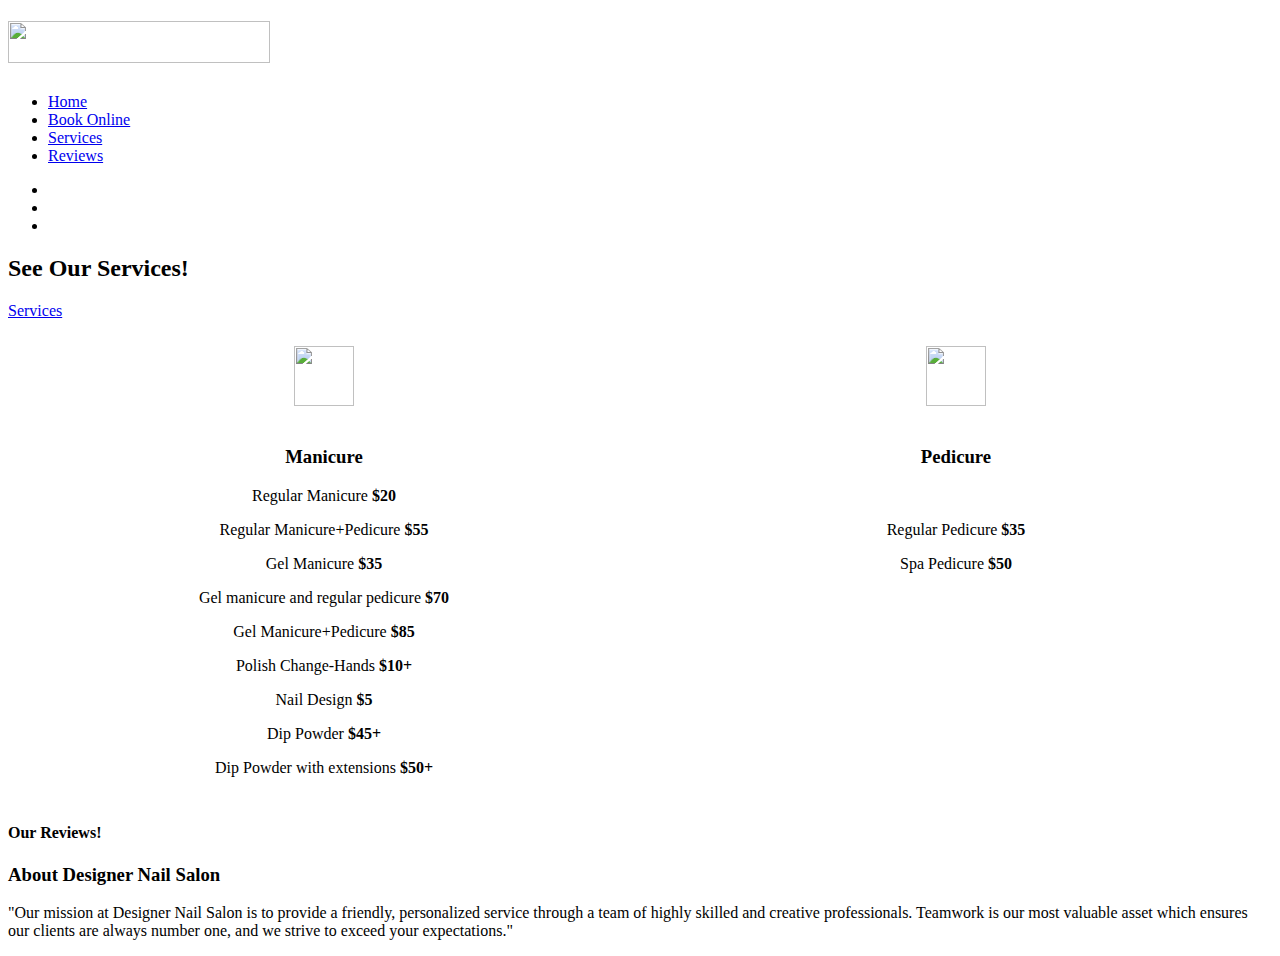
==== src/main/webapp/services.html @ b19f7799 "open new pafe for booking" ====
<!DOCTYPE html>
<html lang="en">
   <head>
      <title>Services</title>
      <meta charset="utf-8">
      <meta name="viewport" content="width=device-width, initial-scale=1.0">
      <link rel="shortcut icon" type="image/jpg" href="images/favicon_img.jpg">
      <link rel="stylesheet" href="https://fonts.googleapis.com/css?family=Poppins:200,300,400,700,900|Display+Playfair:200,300,400,700">
      <link rel="stylesheet" href="fonts/icomoon/style.css">
      <link rel="stylesheet" href="css/bootstrap.min.css">
      <link rel="stylesheet" href="css/my.css">
      <link rel="stylesheet" href="css/magnific-popup.css">
      <link rel="stylesheet" href="css/jquery-ui.css">
      <link rel="stylesheet" href="css/owl.carousel.min.css">
      <link rel="stylesheet" href="css/owl.theme.default.min.css">
      <link rel="stylesheet" href="css/bootstrap-datepicker.css">
      <link rel="stylesheet" href="fonts/flaticon/font/flaticon.css">
      <link rel="stylesheet" href="https://cdn.jsdelivr.net/npm/mediaelement@4.2.7/build/mediaelementplayer.min.css">
      <link rel="stylesheet" href="css/aos.css">
      <link rel="stylesheet" href="css/style.css">
      <style>
      	 .es-header-write-review-button {
      	 	color: black!important;
      	 	font-weight: 500!important;
      	 }
         .priceMenu-container {
            display: flex; 
            flex-direction: row;
         }
         .priceMenu-mani, .priceMenu-pedi {
            width: 49%; 
            padding: 10px;
         }
         @media (max-width: 767px) {
            .logo_img{
               margin-left: 0!important;
            }
            .priceMenu-container {
               flex-direction: column;
            }
            .priceMenu-mani, .priceMenu-pedi {
               width: 100%;
            }
         }
      </style>
   </head>
   <body>
      <div class="site-wrap">
         <div class="site-mobile-menu">
            <div class="site-mobile-menu-header">
               <div class="site-mobile-menu-close mt-3">
                  <span class="icon-close2 js-menu-toggle"></span>
               </div>
            </div>
            <div class="site-mobile-menu-body"></div>
         </div>
         <header class="site-navbar py-1" role="banner">
            <div class="navstick container-fluid">
               <div class="row align-items-center">
                  <div class="col-6 col-xl-2" data-aos="fade-down">
                     <h1 class="mb-0"><a href="index.html" class="text-black h2 mb-0"><img class="logo_img" height="42px" width="262px" src="images/imageedit_13_3337259586.png" alt=""></a></h1>
                  </div>
                  <div class="col-10 col-md-8 d-none d-xl-block" data-aos="fade-down">
                     <nav class="site-navigation position-relative text-right text-lg-center" role="navigation">
                        <ul class="site-menu js-clone-nav mx-auto d-none d-lg-block">
                           <li>
                              <a href="index.html">Home</a>
                           </li>
                           <li><a href="https://dns-booking-a546b019e183.herokuapp.com/" target="_blank">Book Online</a></li>
                           <li><a href="#priceMenu">Services</a></li>
                           <li><a href="#google_reviews">Reviews</a></li>
                        </ul>
                     </nav>
                  </div>
                  <div class="col-6 col-xl-2 text-right" data-aos="fade-down">
                     <div class="d-none d-xl-inline-block">
                        <ul class="site-menu js-clone-nav ml-auto list-unstyled d-flex text-right mb-0" data-class="social">
                           <li>
                              <a href="https://www.facebook.com/DesignerNailMedford" class="pl-0 pr-3 text-black" target="_blank" ><span class="icon-facebook"></span></a>
                           </li>
                           <li>
                              <a href="https://www.yelp.com/biz/designer-nail-salon-medford-2" class="pl-3 pr-3 text-black" target="_blank"><span class="icon-yelp"></span></a>
                           </li>
                           <li>
                              <a href="#" class="pl-3 pr-3 text-black"><span class="icon-instagram"></span></a>
                           </li>
                        </ul>
                     </div>
                     <div class="d-inline-block d-xl-none ml-md-0 mr-auto py-3" style="position: relative; top: 3px;"><a href="#" class="site-menu-toggle js-menu-toggle text-black"><span class="icon-menu h3"></span></a></div>
                  </div>
               </div>
            </div>
         </header>
         <div class="slide-one-item home-slider owl-carousel">
            <!--       <div class="site-blocks-cover inner-page-cover" style="background-image: url(https://static.wixstatic.com/media/894b09e757854287a212bb8e8d3bbf99.jpg/v1/fill/w_921,h_494,al_c,q_85,usm_0.66_1.00_0.01/cuticle%20care.webp);" data-aos="fade" data-stellar-background-ratio="0.5">
               -->       
            <div class="site-blocks-cover inner-page-cover" style="background-image: url(https://wallpaperaccess.com/full/1917983.jpg);" data-aos="fade" data-stellar-background-ratio="0.5">
               <div class="container">
                  <div class="row align-items-center justify-content-center text-center">
                     <div class="col-md-8" data-aos="fade-up" data-aos-delay="400">
                        <h2 class="text-white font-weight-light mb-2 display-1">See Our Services!</h2>
                        <p><a href="#priceMenu" class="btn btn-black py-3 px-5">Services</a></p>
                     </div>
                  </div>
               </div>
            </div>
         </div>
         <div id="priceMenu"class="site-section">
            <div class="container">
               <div class="priceMenu-container">
                  <div class="priceMenu-mani">
                     <div class="h-100 p-4 p-lg-5 bg-light site-block-feature-7" style="text-align: center;">
                        <span ><i><img class="icon_price" src="images/manicure.png" height="60px" width="60px" alt=""></i></span><br><br>
                        <h3 >Manicure</h3>
                        <p>Regular Manicure <strong class="font-weight-bold text-primary"> $20</strong></p>
                        <p>Regular Manicure+Pedicure <strong class="font-weight-bold text-primary"> $55</strong></p>
                        <!-- <p>French Manicure <strong class="font-weight-bold text-primary"> $20</strong></p> -->
                        <!-- <p>Spa Manicure <strong class="font-weight-bold text-primary"> $20</strong></p> -->
                        <p>Gel Manicure <strong class="font-weight-bold text-primary"> $35</strong></p>
                        <p>Gel manicure and regular pedicure <strong class="font-weight-bold text-primary"> $70</strong></p>
                        <p>Gel Manicure+Pedicure <strong class="font-weight-bold text-primary"> $85</strong></p>
                        <p>Polish Change-Hands <strong class="font-weight-bold text-primary"> $10+</strong></p>
                        <!-- <p>French Manicure-Feet <strong class="font-weight-bold text-primary"> $15</strong></p> -->
                        <p>Nail Design <strong class="font-weight-bold text-primary"> $5</strong></p>
                        <p>Dip Powder <strong class="font-weight-bold text-primary"> $45+</strong></p>
                        <p>Dip Powder with extensions<strong class="font-weight-bold text-primary"> $50+</strong></p>
                     </div>
                  </div>
                  <div class="priceMenu-pedi">
                     <div class="h-100 p-4 p-lg-5 bg-light site-block-feature-7" style="text-align: center;">
                        <span ><i><img src="images/pedicure.png" height="60px" width="60px" alt=""></i></span><br><br>
                        <h3 >Pedicure</h3>
                        <br>
                        <p>Regular Pedicure <strong class="font-weight-bold text-primary"> $35</strong></p>
                        <p>Spa Pedicure <strong class="font-weight-bold text-primary"> $50</strong></p>
                     </div>
                  </div>
                  <!-- <div class="col-md-6 col-lg-4 text-center mb-5 mb-lg-5">
                     <div class="h-100 p-4 p-lg-5 bg-light site-block-feature-7">
                        <span ><i><img src="images/arcylic.png" height="60px" width="60px" alt=""></i></span><br><br>
                        <h3>Arcryics</h3>
                        <br>
                        <p>Acrylic Full Set <strong class="font-weight-bold text-primary"> $30+</strong></p>
                        <p>Acrylic Fill<strong class="font-weight-bold text-primary"> $22+</strong></p>
                        <p>Liquid Gel Full Set <strong class="font-weight-bold text-primary"> $50</strong></p>
                        <p>Pink and White Full Set <strong class="font-weight-bold text-primary"> $50</strong></p>
                        <p>Pink and White Fill<strong class="font-weight-bold text-primary"> $40</strong></p>
                        <p>Nail Repair <strong class="font-weight-bold text-primary"> $3+</strong></p>
                     </div>
                  </div> -->
               </div>
            </div>
         </div>
         <!-- widget of Nail Salon Review  -->
         <div class="site-section bg-light">
            <div class="container" id="google_reviews">
               <h4 class="our_review"><b>Our Reviews!</b></h4>
               <script src="https://apps.elfsight.com/p/platform.js" defer></script>
               <div class="elfsight-app-855b8edc-55e9-41b0-a0f4-ef234163d061"></div>
            </div>
         </div>
         <footer class="site-footer">
            <div class="container">
               <div class="row">
                  <div class="col-lg-4">
                     <div class="mb-5">
                        <h3 class="footer-heading mb-12">About <strong>Designer Nail Salon</strong></h3>
                        <p>"Our mission at Designer Nail Salon is to provide a friendly, personalized service through a 
                           team of highly skilled and creative professionals. Teamwork is our most valuable asset which ensures our
                           clients are always number one, and we strive to exceed your expectations."
                        </p>
                     </div>
                  </div>
               </div>
               <div class="row pt-5 mt-5 text-center">
                  <div class="col-md-12">
                     <div class="mb-5">
                        <a href="https://www.facebook.com/DesignerNailMedford" class="pl-0 pr-3" target="_blank"><span class="icon-facebook"></span></a>
                        <a href="#" class="pl-3 pr-3"><span class="icon-instagram"></span></a>
                        <a href="https://www.yelp.com/biz/designer-nail-salon-medford-2" target="_blank" class="pl-3 pr-3"><span class="icon-yelp"></span></a>
                     </div>
                     <p>
                        <!-- Link back to Colorlib can't be removed. Template is licensed under CC BY 3.0. -->
                        <!-- Link back to Colorlib can't be removed. Template is licensed under CC BY 3.0. -->
                     </p>
                  </div>
               </div>
            </div>
         </footer>
      </div>
      <script src="js/jquery-3.3.1.min.js"></script>
      <script src="js/jquery-migrate-3.0.1.min.js"></script>
      <script src="js/jquery-ui.js"></script>
      <script src="js/popper.min.js"></script>
      <script src="js/bootstrap.min.js"></script>
      <script src="js/owl.carousel.min.js"></script>
      <script src="js/jquery.stellar.min.js"></script>
      <script src="js/jquery.countdown.min.js"></script>
      <script src="js/jquery.magnific-popup.min.js"></script>
      <script src="js/bootstrap-datepicker.min.js"></script>
      <script src="js/aos.js"></script>
      <script src="js/main.js"></script>
   </body>
</html>
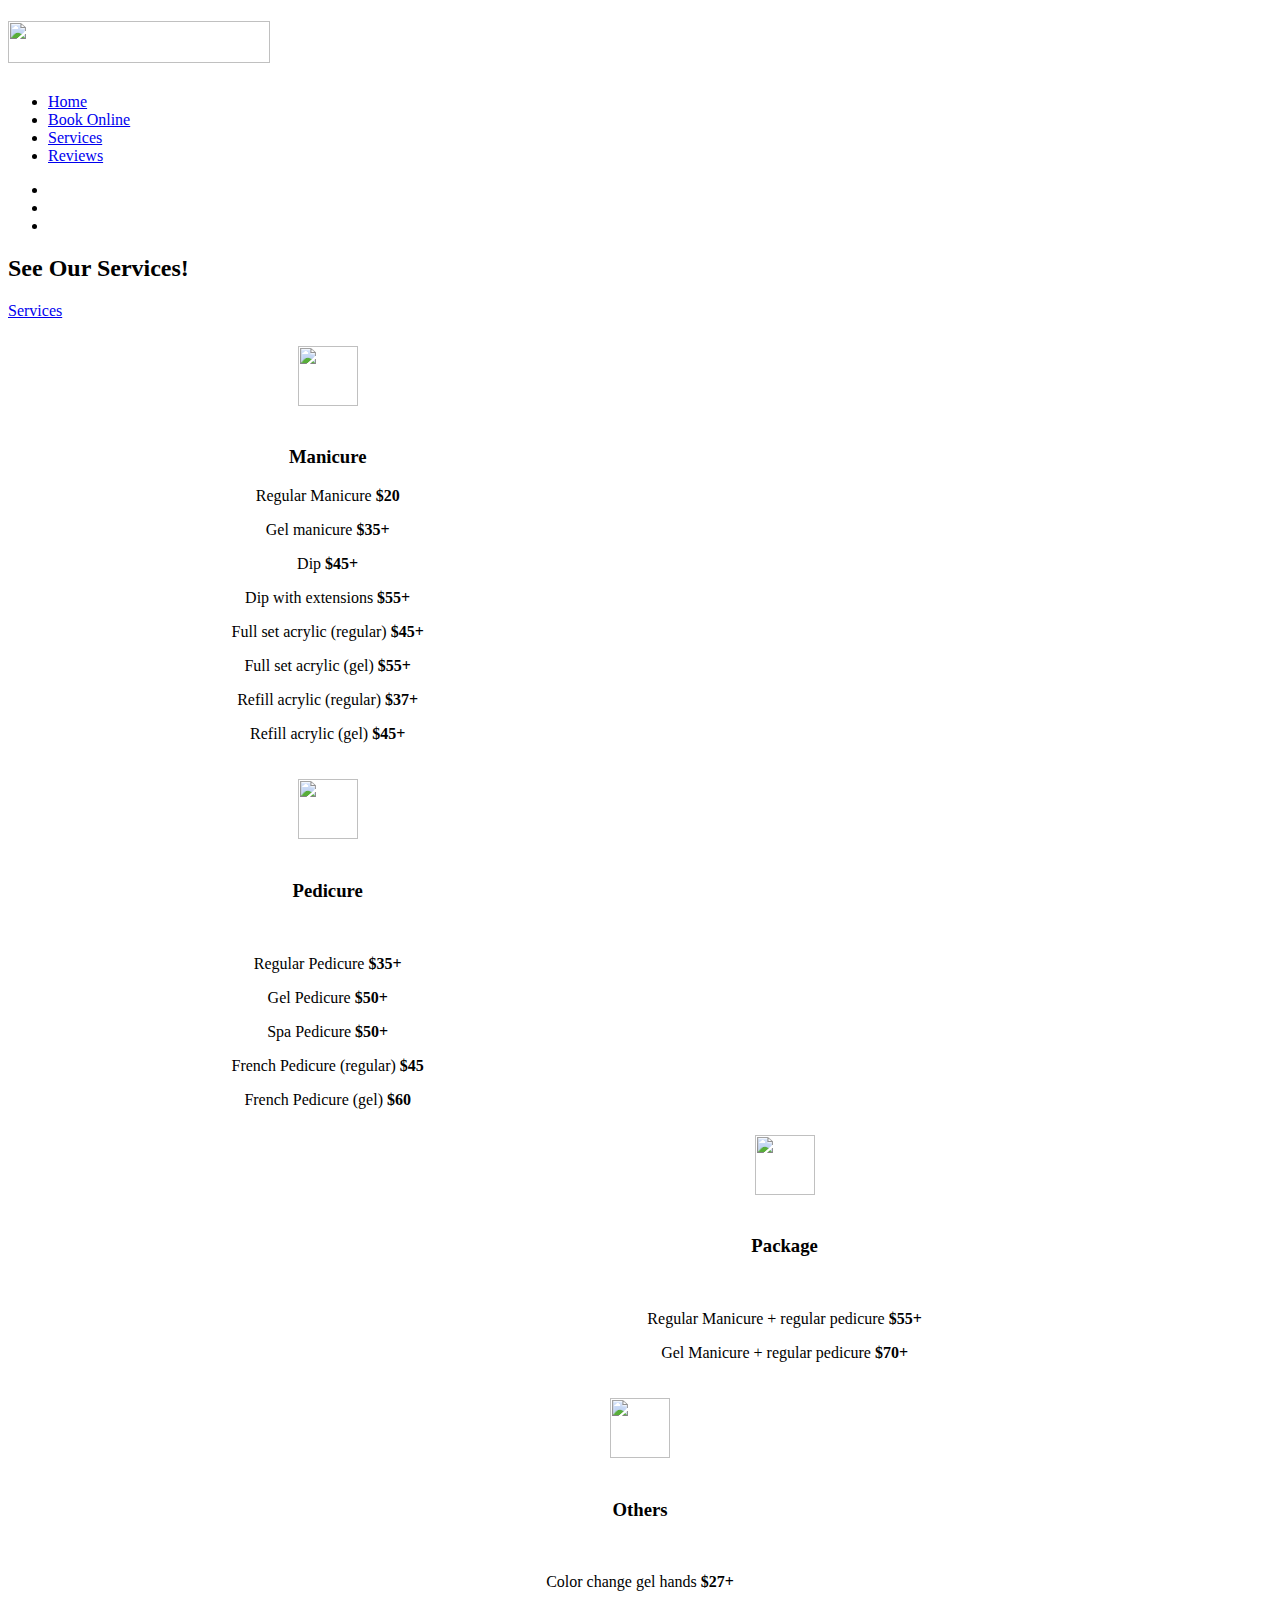
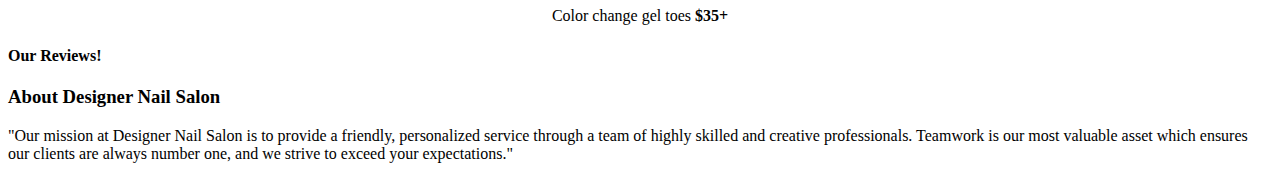
==== commit 1c1c3b64: "update services" ====
--- a/src/main/webapp/services.html
+++ b/src/main/webapp/services.html
@@ -1,6 +1,14 @@
 <!DOCTYPE html>
 <html lang="en">
    <head>
+      <script async src="https://www.googletagmanager.com/gtag/js?id=G-8PTVGDMLHE"></script>
+      <script>
+      window.dataLayer = window.dataLayer || [];
+      function gtag(){dataLayer.push(arguments);}
+      gtag('js', new Date());
+   
+      gtag('config', 'G-8PTVGDMLHE');
+      </script>
       <title>Services</title>
       <meta charset="utf-8">
       <meta name="viewport" content="width=device-width, initial-scale=1.0">
@@ -26,6 +34,7 @@
          .priceMenu-container {
             display: flex; 
             flex-direction: row;
+            flex-wrap: wrap;
          }
          .priceMenu-mani, .priceMenu-pedi {
             width: 49%; 
@@ -113,17 +122,13 @@
                         <span ><i><img class="icon_price" src="images/manicure.png" height="60px" width="60px" alt=""></i></span><br><br>
                         <h3 >Manicure</h3>
                         <p>Regular Manicure <strong class="font-weight-bold text-primary"> $20</strong></p>
-                        <p>Regular Manicure+Pedicure <strong class="font-weight-bold text-primary"> $55</strong></p>
-                        <!-- <p>French Manicure <strong class="font-weight-bold text-primary"> $20</strong></p> -->
-                        <!-- <p>Spa Manicure <strong class="font-weight-bold text-primary"> $20</strong></p> -->
-                        <p>Gel Manicure <strong class="font-weight-bold text-primary"> $35</strong></p>
-                        <p>Gel manicure and regular pedicure <strong class="font-weight-bold text-primary"> $70</strong></p>
-                        <p>Gel Manicure+Pedicure <strong class="font-weight-bold text-primary"> $85</strong></p>
-                        <p>Polish Change-Hands <strong class="font-weight-bold text-primary"> $10+</strong></p>
-                        <!-- <p>French Manicure-Feet <strong class="font-weight-bold text-primary"> $15</strong></p> -->
-                        <p>Nail Design <strong class="font-weight-bold text-primary"> $5</strong></p>
-                        <p>Dip Powder <strong class="font-weight-bold text-primary"> $45+</strong></p>
-                        <p>Dip Powder with extensions<strong class="font-weight-bold text-primary"> $50+</strong></p>
+                        <p>Gel manicure <strong class="font-weight-bold text-primary"> $35+</strong></p>
+                        <p>Dip <strong class="font-weight-bold text-primary"> $45+</strong></p>
+                        <p>Dip with extensions <strong class="font-weight-bold text-primary"> $55+</strong></p>
+                        <p>Full set acrylic (regular) <strong class="font-weight-bold text-primary"> $45+</strong></p>
+                        <p>Full set acrylic (gel) <strong class="font-weight-bold text-primary"> $55+</strong></p>
+                        <p>Refill acrylic (regular)<strong class="font-weight-bold text-primary"> $37+</strong></p>
+                        <p>Refill acrylic (gel) <strong class="font-weight-bold text-primary"> $45+</strong></p>
                      </div>
                   </div>
                   <div class="priceMenu-pedi">
@@ -131,23 +136,31 @@
                         <span ><i><img src="images/pedicure.png" height="60px" width="60px" alt=""></i></span><br><br>
                         <h3 >Pedicure</h3>
                         <br>
-                        <p>Regular Pedicure <strong class="font-weight-bold text-primary"> $35</strong></p>
-                        <p>Spa Pedicure <strong class="font-weight-bold text-primary"> $50</strong></p>
-                     </div>
-                  </div>
-                  <!-- <div class="col-md-6 col-lg-4 text-center mb-5 mb-lg-5">
-                     <div class="h-100 p-4 p-lg-5 bg-light site-block-feature-7">
-                        <span ><i><img src="images/arcylic.png" height="60px" width="60px" alt=""></i></span><br><br>
-                        <h3>Arcryics</h3>
+                        <p>Regular Pedicure <strong class="font-weight-bold text-primary"> $35+</strong></p>
+                        <p>Gel Pedicure <strong class="font-weight-bold text-primary"> $50+</strong></p>
+                        <p>Spa Pedicure <strong class="font-weight-bold text-primary"> $50+</strong></p>
+                        <p>French Pedicure (regular) <strong class="font-weight-bold text-primary"> $45</strong></p>
+                        <p>French Pedicure (gel)<strong class="font-weight-bold text-primary"> $60</strong></p>
+                     </div>
+                  </div>
+                  <div class="priceMenu-pedi"></div>
+                     <div class="h-100 p-4 p-lg-5 bg-light site-block-feature-7" style="text-align: center;">
+                        <span ><i><img src="images/pedicure.png" height="60px" width="60px" alt=""></i></span><br><br>
+                        <h3 >Package</h3>
                         <br>
-                        <p>Acrylic Full Set <strong class="font-weight-bold text-primary"> $30+</strong></p>
-                        <p>Acrylic Fill<strong class="font-weight-bold text-primary"> $22+</strong></p>
-                        <p>Liquid Gel Full Set <strong class="font-weight-bold text-primary"> $50</strong></p>
-                        <p>Pink and White Full Set <strong class="font-weight-bold text-primary"> $50</strong></p>
-                        <p>Pink and White Fill<strong class="font-weight-bold text-primary"> $40</strong></p>
-                        <p>Nail Repair <strong class="font-weight-bold text-primary"> $3+</strong></p>
-                     </div>
-                  </div> -->
+                        <p>Regular Manicure + regular pedicure  <strong class="font-weight-bold text-primary"> $55+</strong></p>
+                        <p>Gel Manicure + regular pedicure  <strong class="font-weight-bold text-primary"> $70+</strong></p>
+                     </div>
+                  </div>
+                  <div class="priceMenu-pedi"></div>
+                     <div class="h-100 p-4 p-lg-5 bg-light site-block-feature-7" style="text-align: center;">
+                        <span ><i><img src="images/pedicure.png" height="60px" width="60px" alt=""></i></span><br><br>
+                        <h3 >Others</h3>
+                        <br>
+                        <p>Color change gel hands <strong class="font-weight-bold text-primary"> $27+</strong></p>
+                        <p>Color change gel toes <strong class="font-weight-bold text-primary"> $35+</strong></p>
+                     </div>
+                  </div>
                </div>
             </div>
          </div>
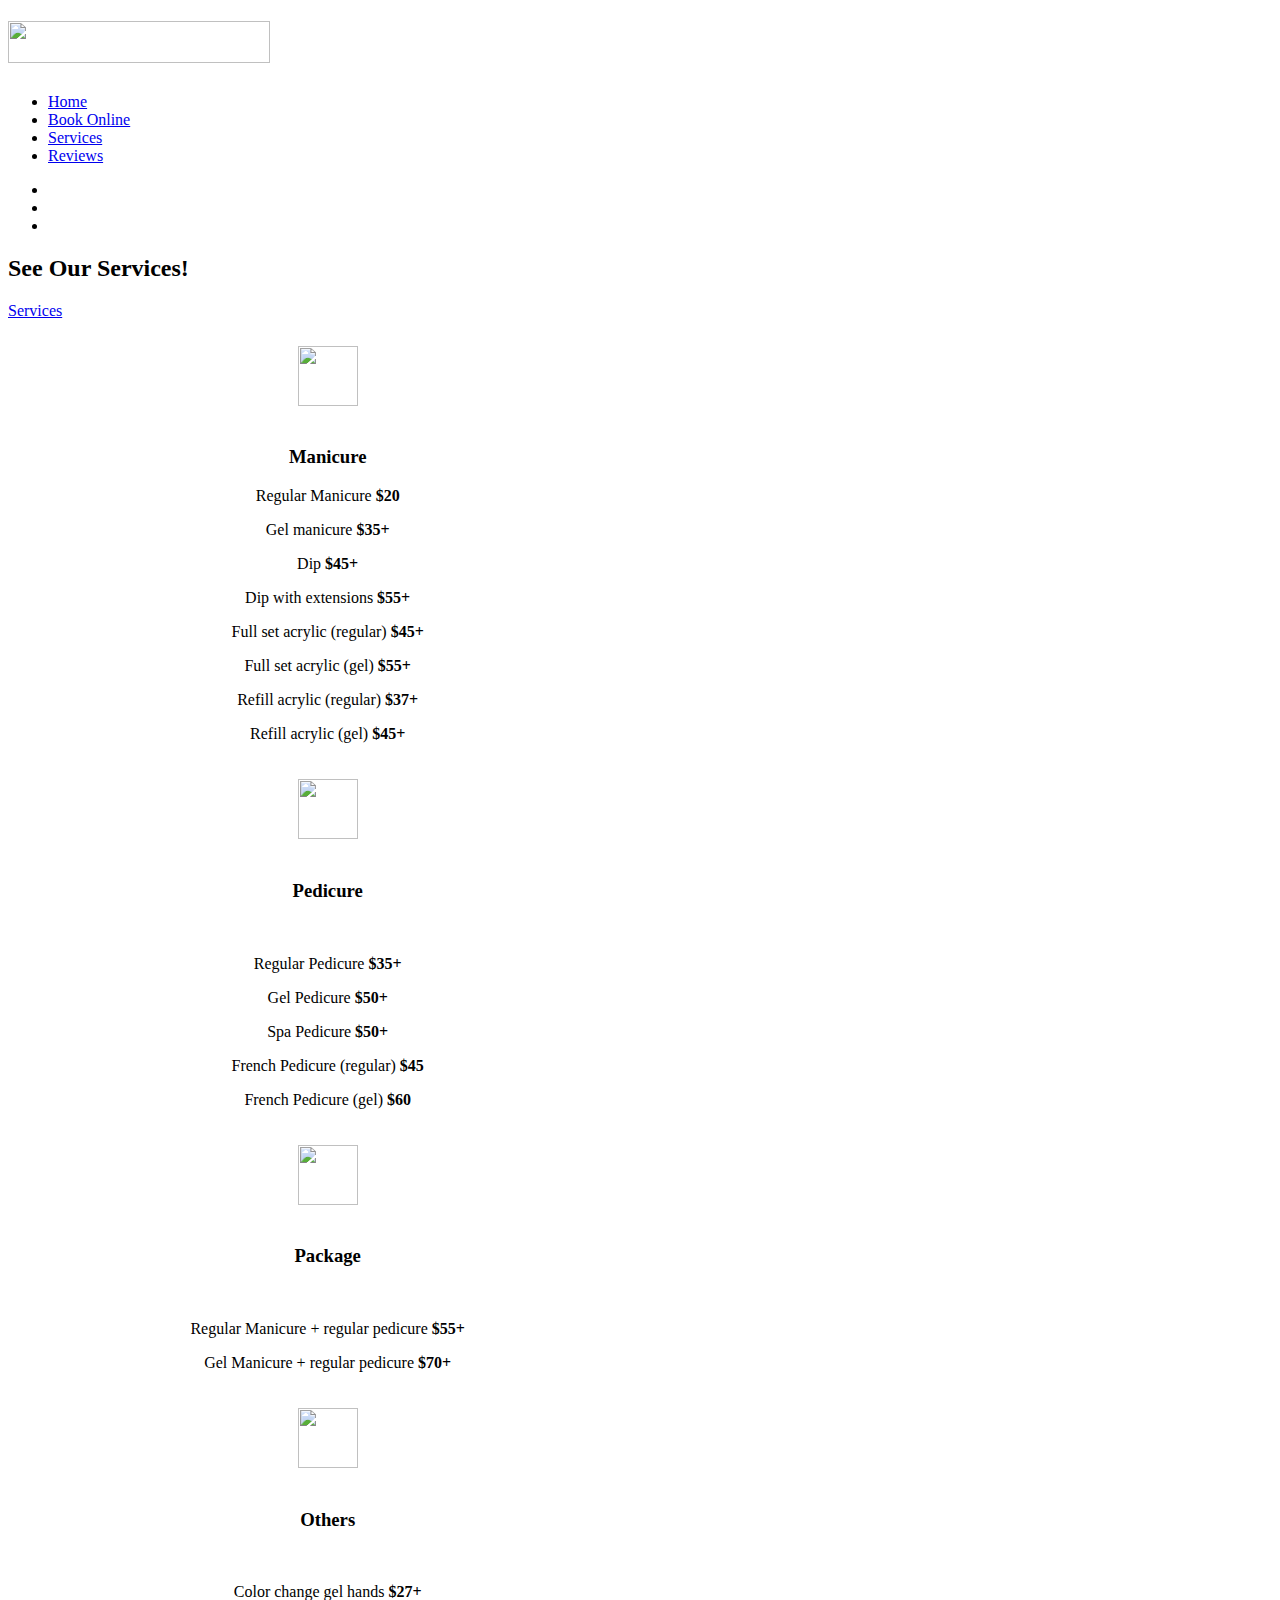
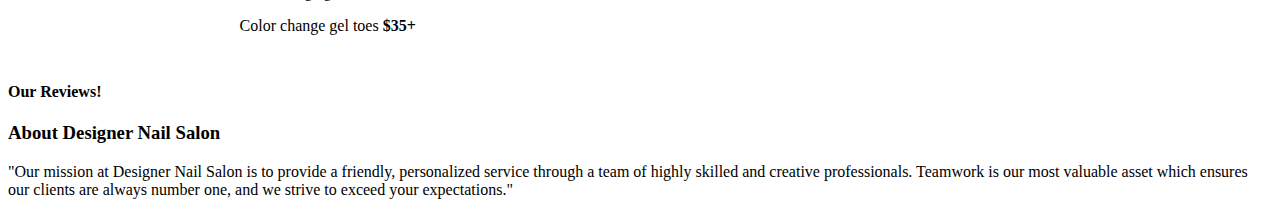
==== commit 7fb63f6b: "fix" ====
--- a/src/main/webapp/services.html
+++ b/src/main/webapp/services.html
@@ -143,7 +143,7 @@
                         <p>French Pedicure (gel)<strong class="font-weight-bold text-primary"> $60</strong></p>
                      </div>
                   </div>
-                  <div class="priceMenu-pedi"></div>
+                  <div class="priceMenu-pedi">
                      <div class="h-100 p-4 p-lg-5 bg-light site-block-feature-7" style="text-align: center;">
                         <span ><i><img src="images/pedicure.png" height="60px" width="60px" alt=""></i></span><br><br>
                         <h3 >Package</h3>
@@ -152,7 +152,7 @@
                         <p>Gel Manicure + regular pedicure  <strong class="font-weight-bold text-primary"> $70+</strong></p>
                      </div>
                   </div>
-                  <div class="priceMenu-pedi"></div>
+                  <div class="priceMenu-pedi">
                      <div class="h-100 p-4 p-lg-5 bg-light site-block-feature-7" style="text-align: center;">
                         <span ><i><img src="images/pedicure.png" height="60px" width="60px" alt=""></i></span><br><br>
                         <h3 >Others</h3>
